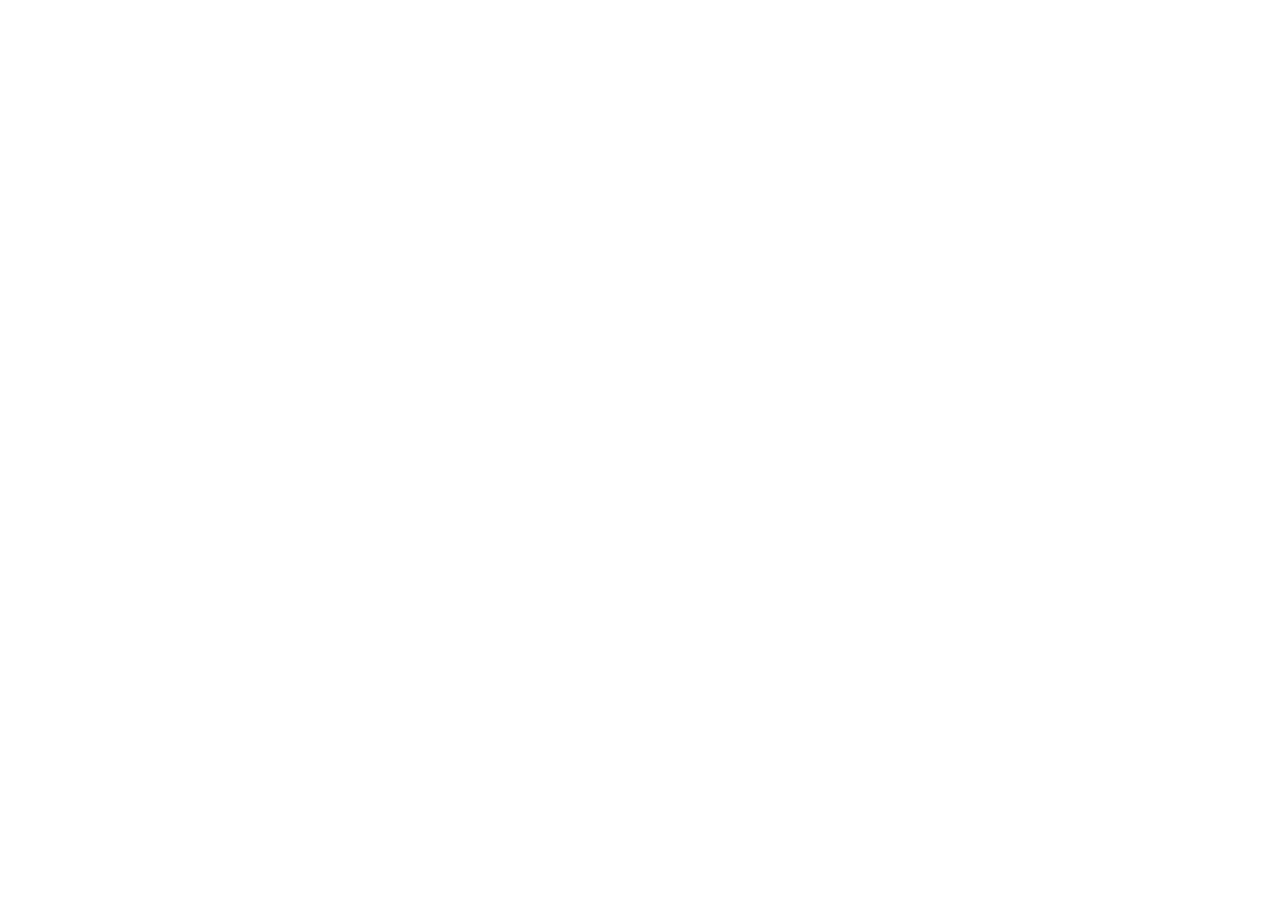
==== src/main/resources/static/index.html @ 4d579edc "feat: terrain drawing" ====
<!DOCTYPE html>
<html lang="en">
<head>
    <meta charset="UTF-8">
    <link rel="stylesheet" type="text/css" href="style.css" />
    <title>Civilization Game</title>
</head>
<body>
    <div id="play-grid"></div>
    <script src="script.js"></script>
</body>
</html>
---- src/main/resources/static/style.css ----
#play-grid {
    margin: auto;
}

.play-tile {
    display: inline-block;
    margin: 5px;
    width: 50px;
    height: 50px;
    background-color: fuchsia;
}

.play-tile.land {
    background-color: sandybrown;
}

.play-tile.mountain {
    background-color: gray;
}

.play-tile.sea {
    background-color: skyblue;
}
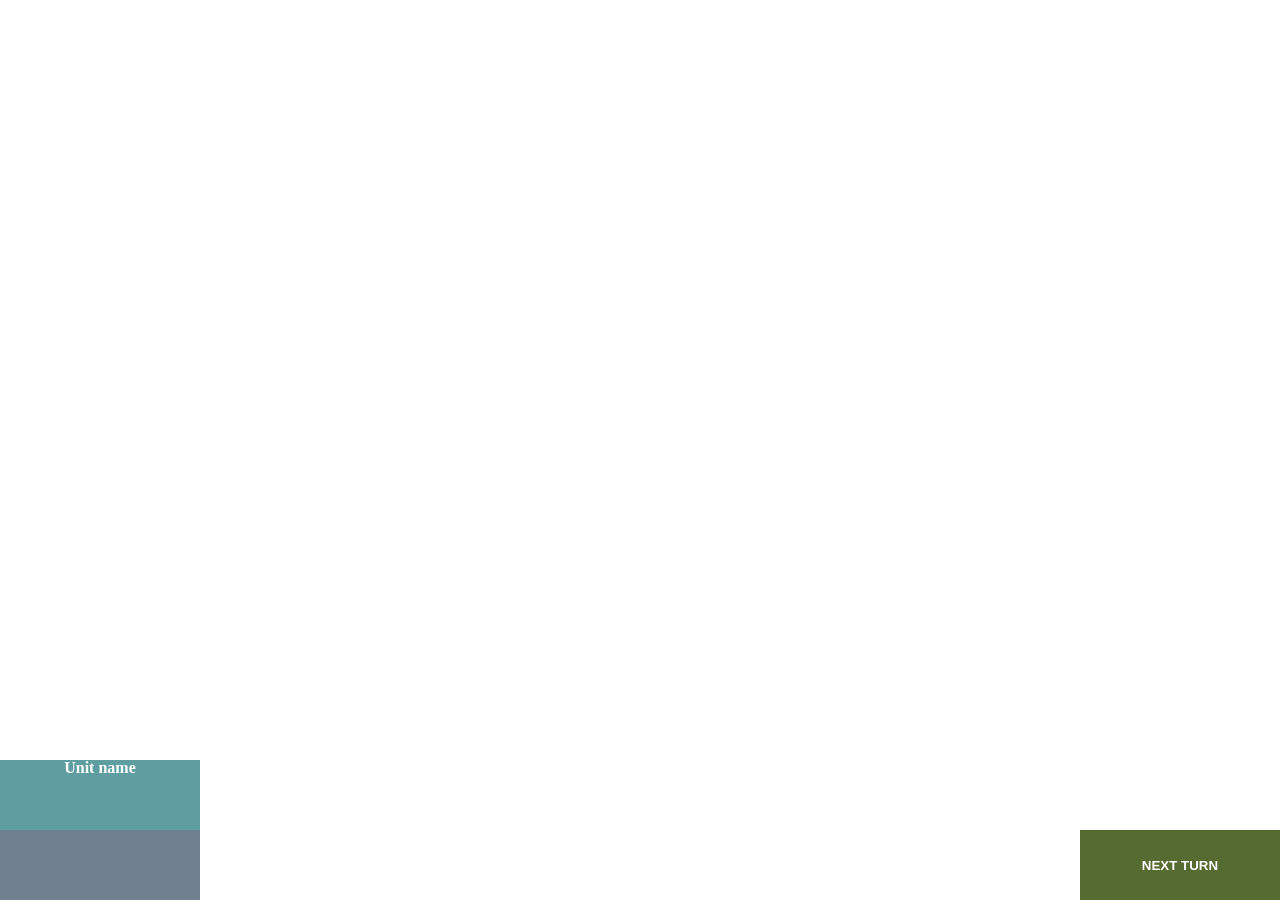
==== commit 291c3f9b: "feat: website UI base" ====
--- a/src/main/resources/static/index.html
+++ b/src/main/resources/static/index.html
@@ -7,6 +7,11 @@
 </head>
 <body>
     <div id="play-grid"></div>
+    <div id="unit-controls">
+        <div id="unit-name">Unit name</div>
+        <div id="unit-actions"></div>
+    </div>
+    <button id="btn-next-turn">Next turn</button>
     <script src="script.js"></script>
 </body>
 </html>
--- a/src/main/resources/static/style.css
+++ b/src/main/resources/static/style.css
@@ -1,12 +1,20 @@
+body {
+    height: 100vh;
+}
+
 #play-grid {
     margin: auto;
 }
 
+.tile-row {
+    display: flex;
+}
+
 .play-tile {
     display: inline-block;
-    margin: 5px;
-    width: 50px;
-    height: 50px;
+    margin: 2px;
+    width: 80px;
+    height: 80px;
     background-color: fuchsia;
 }
 
@@ -20,4 +28,59 @@
 
 .play-tile.sea {
     background-color: skyblue;
+}
+
+.unit {
+    margin: 20px auto;
+    width: 25px;
+    height: 40px;
+    background-color: yellow;
+}
+
+.unit.scout {
+    background-color: saddlebrown;
+}
+
+.unit.settler {
+    background-color: olivedrab;
+}
+
+.unit.warrior {
+    background-color: brown;
+}
+
+.unit.worker {
+    background-color: darkgoldenrod;
+}
+
+#unit-controls {
+    position: fixed;
+    bottom: 0;
+    left: 0;
+    width: 200px;
+    height: 140px;
+    background-color: slategray;
+}
+
+#unit-controls > #unit-name {
+    width: 100%;
+    height: 50%;
+    background-color: cadetblue;
+    line-height: 100%;
+    color: white;
+    text-align: center;
+    font-weight: 700;
+}
+
+#btn-next-turn {
+    position: fixed;
+    bottom: 0;
+    right: 0;
+    border: none;
+    width: 200px;
+    height: 70px;
+    background-color: darkolivegreen;
+    color: white;
+    text-transform: uppercase;
+    font-weight: 700;
 }
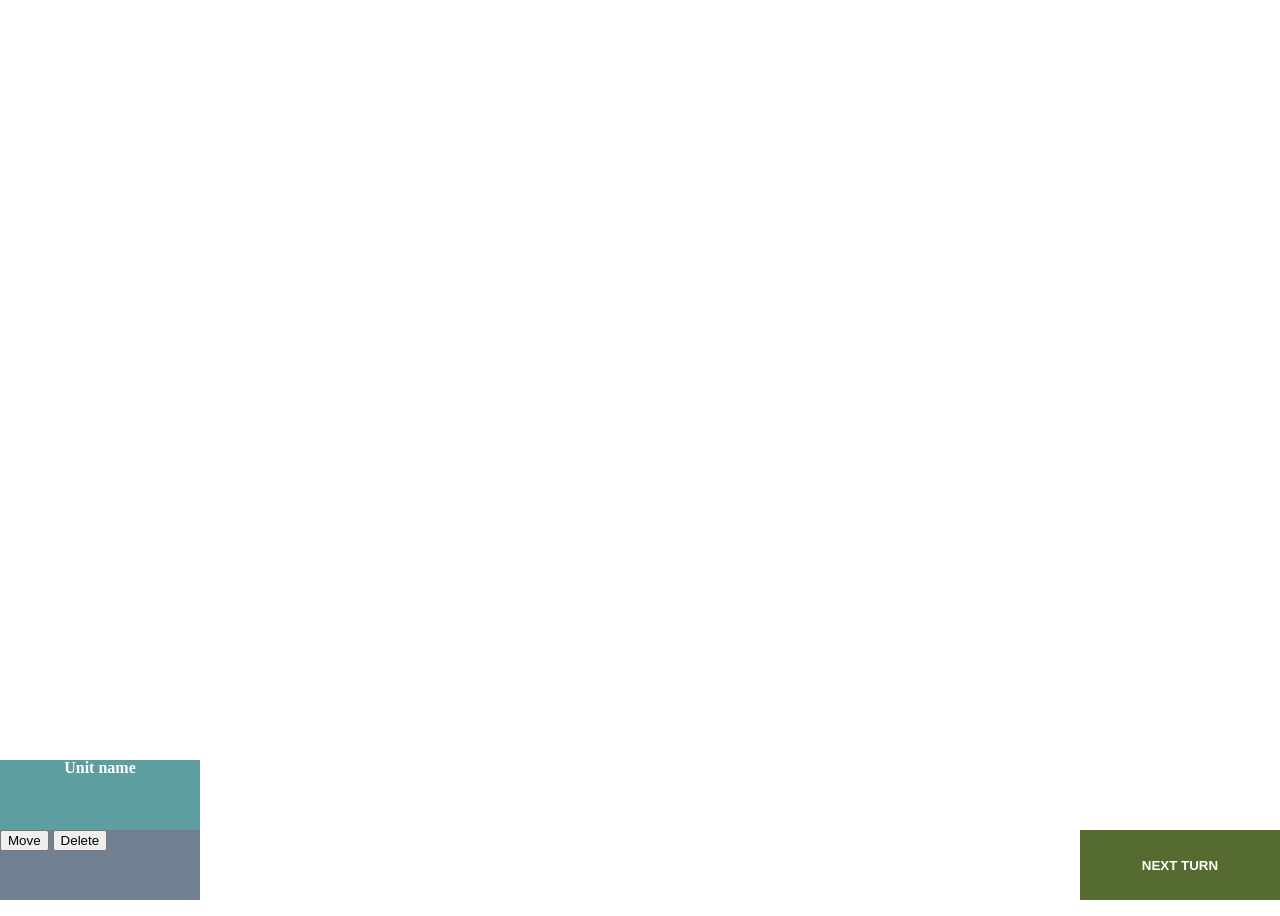
==== commit 072be095: "feat: view unit moving and deletion" ====
--- a/src/main/resources/static/index.html
+++ b/src/main/resources/static/index.html
@@ -9,7 +9,10 @@
     <div id="play-grid"></div>
     <div id="unit-controls">
         <div id="unit-name">Unit name</div>
-        <div id="unit-actions"></div>
+        <div id="unit-actions">
+            <button id="btn-move">Move</button>
+            <button id="btn-delete">Delete</button>
+        </div>
     </div>
     <button id="btn-next-turn">Next turn</button>
     <script src="script.js"></script>
--- a/src/main/resources/static/style.css
+++ b/src/main/resources/static/style.css
@@ -4,10 +4,12 @@
 
 #play-grid {
     margin: auto;
+    width: min-content;
 }
 
 .tile-row {
     display: flex;
+    width: min-content;
 }
 
 .play-tile {
@@ -28,6 +30,18 @@
 
 .play-tile.sea {
     background-color: skyblue;
+}
+
+.play-tile.reachable {
+    background-color: darkblue !important;
+}
+
+.play-tile.target {
+    background-color: steelblue !important;
+}
+
+.unit.selected {
+    outline: 3px solid white;
 }
 
 .unit {
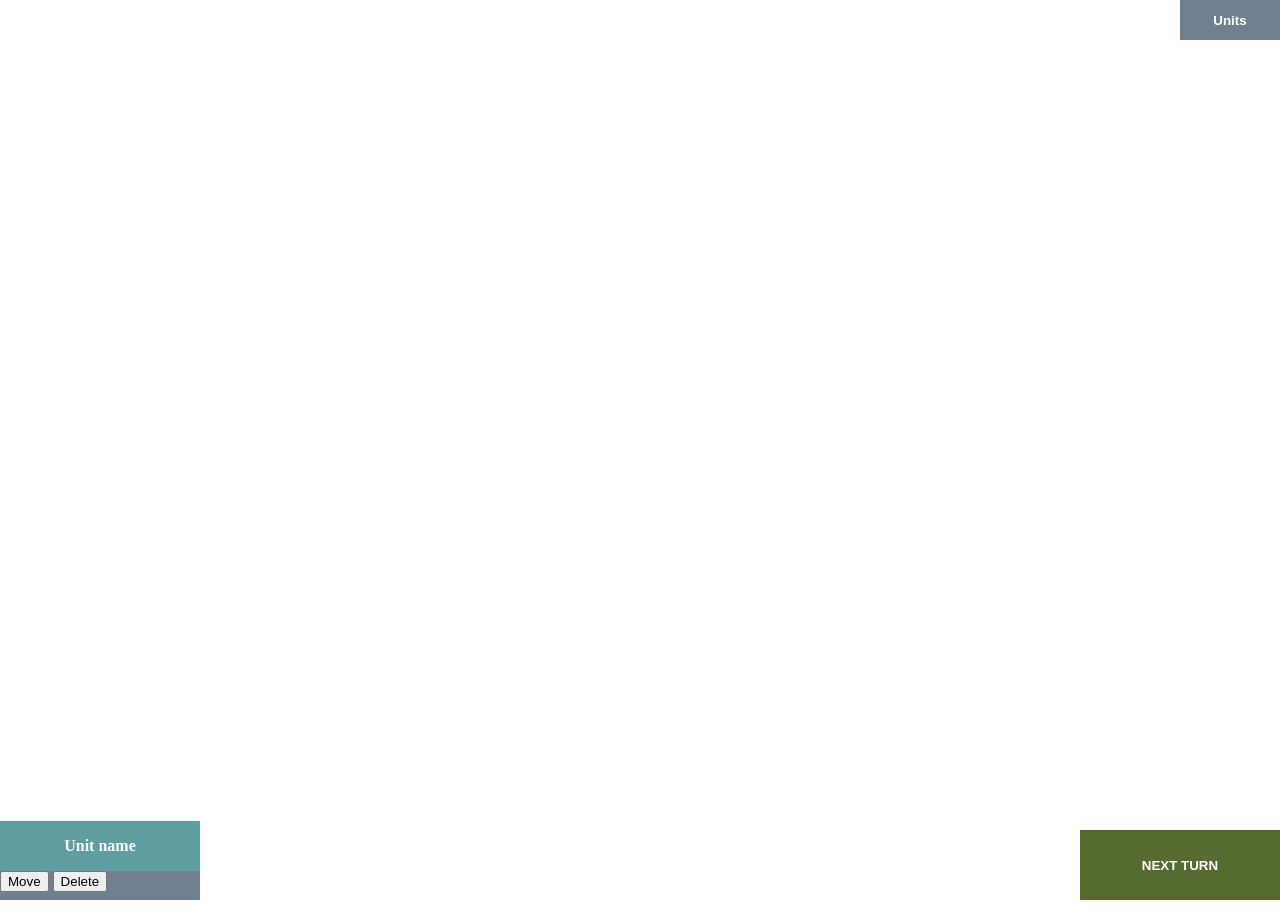
==== commit 95296102: "feat: view - adding upgrades and units" ====
--- a/src/main/resources/static/index.html
+++ b/src/main/resources/static/index.html
@@ -11,10 +11,47 @@
         <div id="unit-name">Unit name</div>
         <div id="unit-actions">
             <button id="btn-move">Move</button>
+            <button id="btn-found-city" hidden>Found City</button>
+            <button id="btn-build-farm" hidden>Build Farm</button>
+            <button id="btn-build-mill" hidden>Build Mill</button>
+            <button id="btn-build-boat" hidden>Build Boat</button>
+            <button id="btn-add-worker" hidden>Add Worker</button>
+            <button id="btn-add-warrior" hidden>Add Warrior</button>
+            <button id="btn-add-settler" hidden>Add Settler</button>
+            <button id="btn-add-scout" hidden>Add Scout</button>
             <button id="btn-delete">Delete</button>
         </div>
     </div>
     <button id="btn-next-turn">Next turn</button>
-    <script src="script.js"></script>
+    <button id="btn-units">Units</button>
+
+    <div id="units-modal" hidden>
+        <div id="units-modal-header">
+            <span>Units</span>
+            <button id="btn-close-units">X</button>
+        </div>
+        <table id="units-table">
+            <thead>
+                <tr>
+                    <th data-col="id">ID</th>
+                    <th data-col="type">Type</th>
+                    <th data-col="posX">X</th>
+                    <th data-col="posY">Y</th>
+                    <th data-col="movementRange">Move</th>
+                    <th data-col="canWalk">Walk</th>
+                    <th data-col="canSwim">Swim</th>
+                </tr>
+            </thead>
+            <tbody id="units-tbody"></tbody>
+        </table>
+    </div>
+    <script src="state.js"></script>
+    <script src="unit-selection.js"></script>
+    <script src="settler.js"></script>
+    <script src="worker.js"></script>
+    <script src="city-selection.js"></script>
+    <script src="turn.js"></script>
+    <script src="map.js"></script>
+    <script src="units-modal.js"></script>
 </body>
 </html>
--- a/src/main/resources/static/style.css
+++ b/src/main/resources/static/style.css
@@ -13,6 +13,7 @@
 }
 
 .play-tile {
+    position: relative;
     display: inline-block;
     margin: 2px;
     width: 80px;
@@ -45,26 +46,39 @@
 }
 
 .unit {
-    margin: 20px auto;
-    width: 25px;
-    height: 40px;
-    background-color: yellow;
+    margin: 10px auto;
+    width: 48px;
+    height: 56px;
+    background-size: contain;
+    background-repeat: no-repeat;
+    background-position: center;
+    background-color: transparent;
+    image-rendering: auto;
 }
 
-.unit.scout {
-    background-color: saddlebrown;
-}
+.unit.warrior  { background-image: url('images/warrior.png'); }
+.unit.scout    { background-image: url('images/scout.png'); }
+.unit.settler  { background-image: url('images/Settler_(Civ5).webp'); }
+.unit.worker   { background-image: url('images/Worker_(Civ5).webp'); }
 
-.unit.settler {
-    background-color: olivedrab;
-}
+.play-tile.upgrade-farm::after      { background-image: url('images/Farm_(Civ5).webp'); }
+.play-tile.upgrade-mill::after      { background-image: url('images/Lumber_Mill_(Civ5).webp'); }
+.play-tile.upgrade-fish-boat::after { background-image: url('images/Fishing_Boats_(Civ5).webp'); }
 
-.unit.warrior {
-    background-color: brown;
-}
+.play-tile.upgrade-city { background-color: seagreen !important; }
+.play-tile.upgrade-city::after { background-image: url('images/Landmark_(Civ5).webp'); }
 
-.unit.worker {
-    background-color: darkgoldenrod;
+.play-tile[class*="upgrade-"]::after {
+    content: '';
+    position: absolute;
+    bottom: 3px;
+    right: 3px;
+    width: 28px;
+    height: 28px;
+    background-size: contain;
+    background-repeat: no-repeat;
+    background-position: center;
+    opacity: 0.9;
 }
 
 #unit-controls {
@@ -72,18 +86,78 @@
     bottom: 0;
     left: 0;
     width: 200px;
-    height: 140px;
+    height: auto;
     background-color: slategray;
+    padding-bottom: 8px;
 }
 
 #unit-controls > #unit-name {
     width: 100%;
-    height: 50%;
+    height: 50px;
     background-color: cadetblue;
-    line-height: 100%;
+    display: flex;
+    align-items: center;
+    justify-content: center;
     color: white;
-    text-align: center;
     font-weight: 700;
+}
+
+#btn-units {
+    position: fixed;
+    top: 0;
+    right: 0;
+    border: none;
+    width: 100px;
+    height: 40px;
+    background-color: slategray;
+    color: white;
+    font-weight: 700;
+    cursor: pointer;
+}
+
+#units-modal {
+    position: fixed;
+    top: 50%;
+    left: 50%;
+    transform: translate(-50%, -50%);
+    background: white;
+    border: 2px solid black;
+    padding: 12px;
+    z-index: 200;
+    min-width: 420px;
+}
+
+#units-modal-header {
+    display: flex;
+    justify-content: space-between;
+    align-items: center;
+    margin-bottom: 8px;
+    font-weight: 700;
+}
+
+#btn-close-units {
+    cursor: pointer;
+}
+
+#units-table {
+    border-collapse: collapse;
+    width: 100%;
+}
+
+#units-table th,
+#units-table td {
+    border: 1px solid black;
+    padding: 4px 8px;
+    text-align: left;
+}
+
+#units-table th {
+    cursor: pointer;
+    user-select: none;
+}
+
+#units-table th:hover {
+    background-color: #eee;
 }
 
 #btn-next-turn {
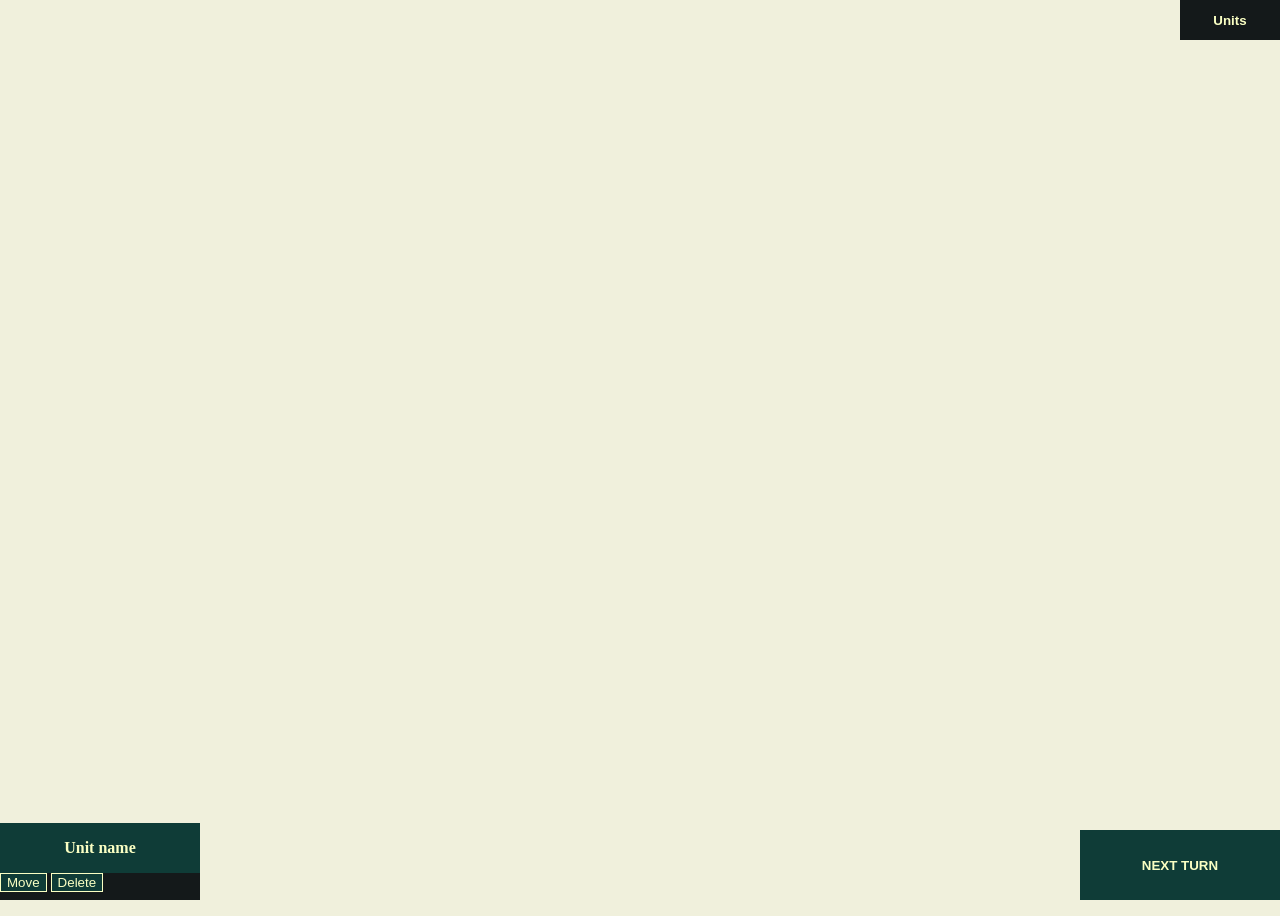
==== commit c5f22fdd: "chore: add licensing information to source files Implementing IntelliJ Idea Copyright tool" ====
--- a/src/main/resources/static/index.html
+++ b/src/main/resources/static/index.html
@@ -1,3 +1,21 @@
+<!--
+  ~ SimpleCivGame: Turn-based strategy game inspired by Sid Meier's Civilization V, built with Spring Boot.
+  ~ Copyright (C) 2026 Grzegorz Śnieżko
+  ~
+  ~ This program is free software: you can redistribute it and/or modify
+  ~ it under the terms of the GNU General Public License as published by
+  ~ the Free Software Foundation, either version 3 of the License, or
+  ~ (at your option) any later version.
+  ~
+  ~ This program is distributed in the hope that it will be useful,
+  ~ but WITHOUT ANY WARRANTY; without even the implied warranty of
+  ~ MERCHANTABILITY or FITNESS FOR A PARTICULAR PURPOSE.  See the
+  ~ GNU General Public License for more details.
+  ~
+  ~ You should have received a copy of the GNU General Public License
+  ~ along with this program.  If not, see <https://www.gnu.org/licenses/>.
+  -->
+
 <!DOCTYPE html>
 <html lang="en">
 <head>
--- a/src/main/resources/static/style.css
+++ b/src/main/resources/static/style.css
@@ -1,5 +1,24 @@
+/*
+ * SimpleCivGame: Turn-based strategy game inspired by Sid Meier's Civilization V, built with Spring Boot.
+ * Copyright (C) 2026 grzeg2010
+ *
+ * This program is free software: you can redistribute it and/or modify
+ * it under the terms of the GNU General Public License as published by
+ * the Free Software Foundation, either version 3 of the License, or
+ * (at your option) any later version.
+ *
+ * This program is distributed in the hope that it will be useful,
+ * but WITHOUT ANY WARRANTY; without even the implied warranty of
+ * MERCHANTABILITY or FITNESS FOR A PARTICULAR PURPOSE.  See the
+ * GNU General Public License for more details.
+ *
+ * You should have received a copy of the GNU General Public License
+ * along with this program.  If not, see <https://www.gnu.org/licenses/>.
+ */
+
 body {
     height: 100vh;
+    background-color: rgb(240,240,220);
 }
 
 #play-grid {
@@ -87,19 +106,25 @@
     left: 0;
     width: 200px;
     height: auto;
-    background-color: slategray;
+    background-color: rgb(20,25,26);
     padding-bottom: 8px;
 }
 
 #unit-controls > #unit-name {
     width: 100%;
     height: 50px;
-    background-color: cadetblue;
+    background-color: rgb(15,60,55);
     display: flex;
     align-items: center;
     justify-content: center;
-    color: white;
-    font-weight: 700;
+    color: rgb(250,255,195);
+    font-weight: 700;
+}
+
+#unit-controls button {
+    background-color: rgb(15,60,55);
+    border: 1px solid rgb(250,255,195);
+    color: rgb(250,255,195);
 }
 
 #btn-units {
@@ -109,8 +134,8 @@
     border: none;
     width: 100px;
     height: 40px;
-    background-color: slategray;
-    color: white;
+    background-color: rgb(20,25,26);
+    color: rgb(250,255,195);
     font-weight: 700;
     cursor: pointer;
 }
@@ -120,8 +145,9 @@
     top: 50%;
     left: 50%;
     transform: translate(-50%, -50%);
-    background: white;
-    border: 2px solid black;
+    background-color: rgb(20,25,26);
+    border: 2px solid rgb(250,255,195);
+    color: rgb(250,255,195);
     padding: 12px;
     z-index: 200;
     min-width: 420px;
@@ -146,7 +172,7 @@
 
 #units-table th,
 #units-table td {
-    border: 1px solid black;
+    border: 1px solid rgb(250,255,195);
     padding: 4px 8px;
     text-align: left;
 }
@@ -157,7 +183,7 @@
 }
 
 #units-table th:hover {
-    background-color: #eee;
+    background-color: #555;
 }
 
 #btn-next-turn {
@@ -167,8 +193,8 @@
     border: none;
     width: 200px;
     height: 70px;
-    background-color: darkolivegreen;
-    color: white;
+    background-color: rgb(15,60,55);
+    color: rgb(250,255,195);
     text-transform: uppercase;
     font-weight: 700;
 }
